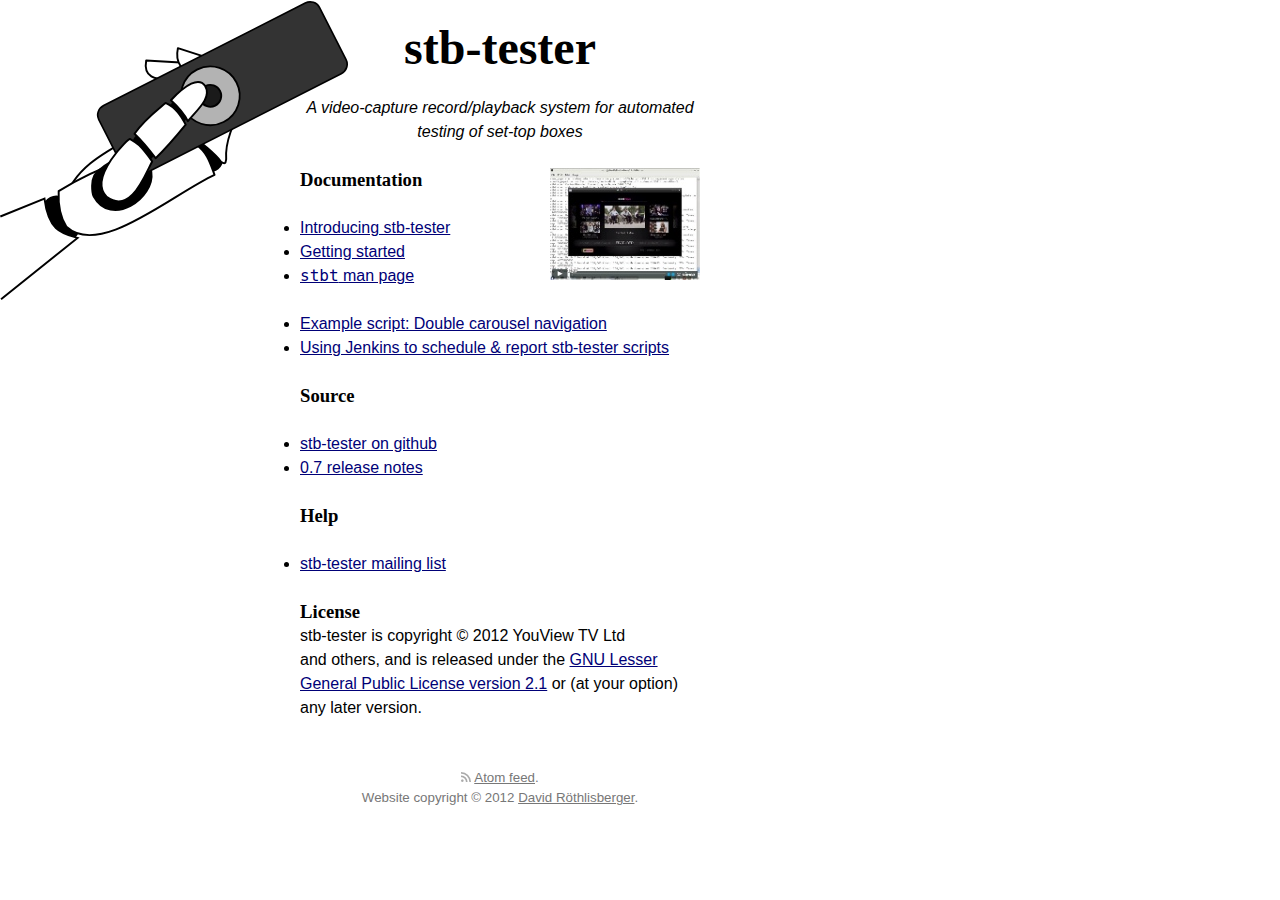
==== index.html @ 5222be09 "Static site from master af6c229" ====
<!DOCTYPE html>
<html lang="en">
<head>
  <meta charset="utf-8" />
  <title>stb-tester: A video-capture record/playback testing system</title>
  <link href="stb-tester.css" media="all" rel="stylesheet" type="text/css" />
  <link href="stb-tester.atom" type="application/atom+xml" rel="alternate"
        title="Feed of stb-tester articles & releases" />

  <script type="text/javascript">
    var _gaq = _gaq || [];
    _gaq.push(['_setAccount', 'UA-34036034-1']);
    _gaq.push(['_trackPageview']);
    (function() {
      var ga = document.createElement('script'); ga.type = 'text/javascript'; ga.async = true;
      ga.src = ('https:' == document.location.protocol ? 'https://ssl' : 'http://www') + '.google-analytics.com/ga.js';
      var s = document.getElementsByTagName('script')[0]; s.parentNode.insertBefore(ga, s);
    })();
  </script>

</head>

<!-- Copyright 2012 David Röthlisberger <david@rothlis.net>. All rights reserved. -->

<body id="index">

<div id="header">
  <h1>stb-tester</h1>
  <p>A video-capture record/playback system for automated testing of set-top
    boxes</p>
</div>


<div id="content">

<h2>Documentation</h2>

<div class="figure">
  <a href="introduction.html"><img src="video-introduction-thumbnail.jpg"
                                   width="150" height="112" /></a>
</div>

<ul>
  <li><a href="introduction.html">Introducing stb-tester</a></li>
  <li><a href="getting-started.html">Getting started</a></li>
  <li><a href="stbt.html"><code>stbt</code> man page</a></li>
</ul>

<ul>
  <li><a href="find-player.html">Example script: Double carousel navigation</a></li>
  <li><a href="jenkins.html">Using Jenkins to schedule &amp; report stb-tester
      scripts</a></li>
</ul>


<h2>Source</h2>

<ul>
  <li><a href="https://github.com/drothlis/stb-tester">stb-tester on github</a></li>
  <li><a href="release-notes.html">0.7 release notes</a></li>
</ul>


<h2>Help</h2>

<ul>
  <li><a href="http://groups.google.com/group/stb-tester">stb-tester mailing list</a></li>
</ul>


<h2>License</h2>

<p>stb-tester is copyright © 2012 YouView TV Ltd<br/>
  and others, and is released under the
  <a href="http://www.gnu.org/licenses/lgpl-2.1.html">GNU Lesser General
  Public License version 2.1</a> or (at your option) any later version.</p>


</div>

<div id="footer">
<p>
  <a href="stb-tester.atom"><img src="atom.png" width="10" height="10" /></a>
  <a href="stb-tester.atom">Atom feed</a>.
</p>
<p>Website copyright © 2012 <a href="http://david.rothlis.net/">David
Röthlisberger</a>.</p>
</div>

</body>
</html>
---- stb-tester.css ----
/* Start with a blank slate */
html, body, div, h1, h2, h3, p, ul { margin: 0; padding: 0; border: 0; }


/* === Layout === */

#header,
#footer         { text-align: center; }
#header,
#content,
#footer         { margin: 1.5em auto; max-width: 600px; padding: 0 100px; }
#footer         { margin-top: 3.6em; }

#index #header,
#index #content,
#index #footer  { max-width: 400px; padding: 0; }

@media (min-width: 700px) {
  #index        { background: url("stb-tester-350px.svg") top left no-repeat; }
  #index #header,
  #index #content,
  #index #footer { margin-left: 300px; width: 400px; }
}
@media (max-width: 699px) {
  #index        { background: url("stb-tester-160px.svg") top left no-repeat; }
}
@media (max-width: 560px) {
  #index #header    { margin-left: 100px; }
  #index #header h1 { padding-left: 60px; text-align: left; }
}

.figure         { float: right; margin: 0 0 1em 1em; }
.fullwidth-figure { margin: 1em 0; }
#index .figure  { margin-top: -18pt; }

#introduction iframe { margin-left: -20px; }
#getting-started img { float: right; }

.footnotes      { margin: 3.6em 0; }


/* === Typography === */

body            { font-family: Verdana, Arial, sans-serif;
                  font-size: 12pt; line-height: 1.5; }

h1, h2, h3      { font-family: georgia, "times new roman", serif; }
h1              { font-size: 24pt; line-height: 1; margin-bottom: 0.75em; }
#index h1,
#stbt h1        { font-size: 36pt; line-height: 1; margin-bottom: 0.5em; }
h2, h3          { font-size: 14pt; line-height: 1.286; margin: 1.286em 0; }
p, ul           { margin: 1.5em 0; }

#index h2       { margin-bottom: 0; }
#index p        { margin: 0 0 1.5em; }

a               { color: #007; }
sup             { line-height: 0; }

#header p       { font-style: italic; }
#header #about  { font-size: 10pt; line-height: 1.8; margin: 1.8em 0; }
#header #about,
#header #about a { color: #777; text-decoration: none; }

#footer         { font-size: 10pt; color: #777; }
#footer p       { margin: 0; }
#footer a       { color: #777; }

/* stbt.html man page generated from stb-tester/README.rst */
#stbt h2        { font-size: 18pt; line-height: 1; margin: 1em 0; }
#stbt #header h2.subtitle {
                  font-family: verdana, helvetica, sans-serif;
                  font-size: 12pt; line-height: 1.5; margin: 0 0 1.5em;
                  font-style: italic; font-weight: normal; }
#stbt p         { margin: 0 0 1.5em; }
#stbt #synopsis p { margin: 0; }
#stbt th        { text-align: right; padding-right: .5em; }
#stbt td.option-group {
                  padding-top: .5em; padding-bottom: .5em; font-weight: bold; }
#stbt tr:first-child td.option-group {
                  padding-top: 0; }
#stbt td.option-group kbd { white-space: nowrap; }
#stbt #test-script-format dt { font-weight: bold; }

/* Style the markup generated by docutils */
pre,
code,
#find-player .container {
                  font-family: Menlo, "DejaVu Sans Mono",
                                 "Bitstream Vera Sans Mono", monospace; }
pre             { margin: 1.5em 0 1.5em 2em; }
.footnotes      { font-size: 10pt; line-height: 1.5; }
table.footnote  { margin: 1.5em 0; }
.footnotes p    { margin: 0 0 1em; }
.footnotes pre  { margin: 1em 0 1em 2em; }

.fullwidth-figure p,
.figure p       { margin: 0;
                  text-align: center; font-size: 10pt; font-weight: bold; }

#getting-started .figure {
                  overflow: hidden; border: 1px solid #ccc; padding: 1em;
                  font-size: 10pt; line-height: 1; max-width: 300px; }
#getting-started .figure pre { margin: 0 0 1em; }
#getting-started .pre { white-space: pre; }

#find-player .container {
                  position: relative; font-size: 10pt; line-height: 1.5;
                  margin: 1.5em 0 1.5em 2em; }
#find-player .container p {
                  margin: 0; white-space: pre; }
#find-player .container img {
                  position: absolute; left: 400px;
                  transform: scale(0.38); transform-origin: 0 0;
                  -ms-transform: scale(0.38); -ms-transform-origin: 0 0;
                  -webkit-transform: scale(0.38); -webkit-transform-origin: 0 0;
                  -o-transform: scale(0.38); -o-transform-origin: 0 0;
                  -moz-transform: scale(0.38); -moz-transform-origin: 0 0; }
#find-player .players-py img {
                  left: 600px; }
#find-player .highlight-definition { font-weight: bold; }
#find-player .highlight-image { color: #006891; }
#find-player .highlight-string { color: #3f003f; }
#find-player .highlight-comment,
#find-player .highlight-docstring { color: #3f7f5f; }

#jenkins a[href^="http://stb-tester.com"],
#jenkins a[href^="http://jenkins-ci.org"] { font-weight: bold; }
#jenkins .footnotes a[href^="http://jenkins-ci.org"] { font-weight: normal; }
#jenkins li p   { margin: 0; }
#jenkins li pre { margin-top: 0; margin-bottom: 0; }
#jenkins .figure pre {
                  overflow: auto; border: 1px solid #ccc; padding: 1em;
                  margin-bottom: 0;
                  font-size: 10pt; line-height: 1; max-width: 300px; }
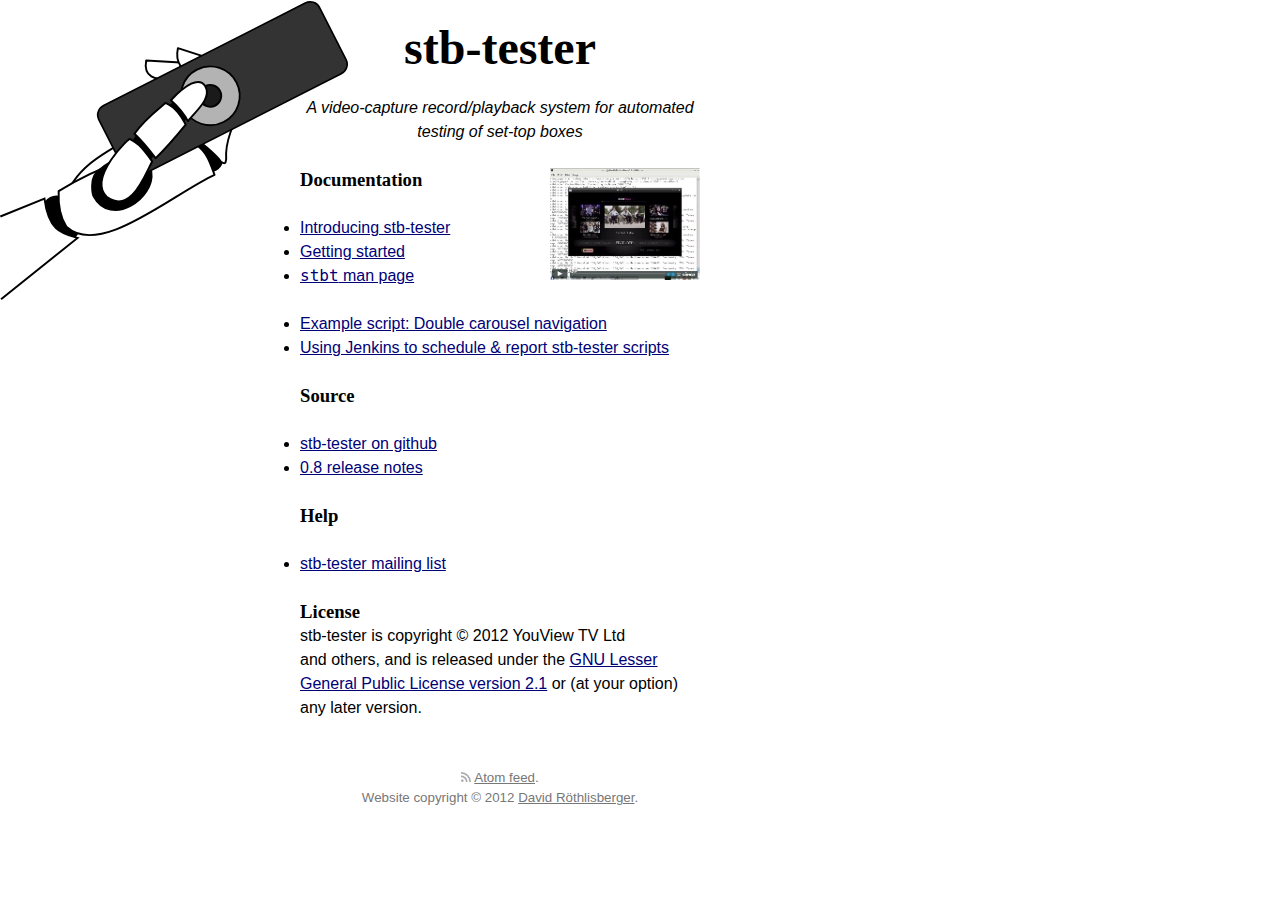
==== commit 1007682e: "Static site from master c97f77a" ====
--- a/index.html
+++ b/index.html
@@ -57,7 +57,7 @@
 
 <ul>
   <li><a href="https://github.com/drothlis/stb-tester">stb-tester on github</a></li>
-  <li><a href="release-notes.html">0.7 release notes</a></li>
+  <li><a href="release-notes.html">0.8 release notes</a></li>
 </ul>
 
 
--- a/stb-tester.css
+++ b/stb-tester.css
@@ -72,7 +72,9 @@
                   font-family: verdana, helvetica, sans-serif;
                   font-size: 12pt; line-height: 1.5; margin: 0 0 1.5em;
                   font-style: italic; font-weight: normal; }
-#stbt p         { margin: 0 0 1.5em; }
+#stbt p,
+#stbt ul        { margin: 0 0 1.5em; }
+#stbt dd        { margin-bottom: 1.5em; }
 #stbt #synopsis p { margin: 0; }
 #stbt th        { text-align: right; padding-right: .5em; }
 #stbt td.option-group {
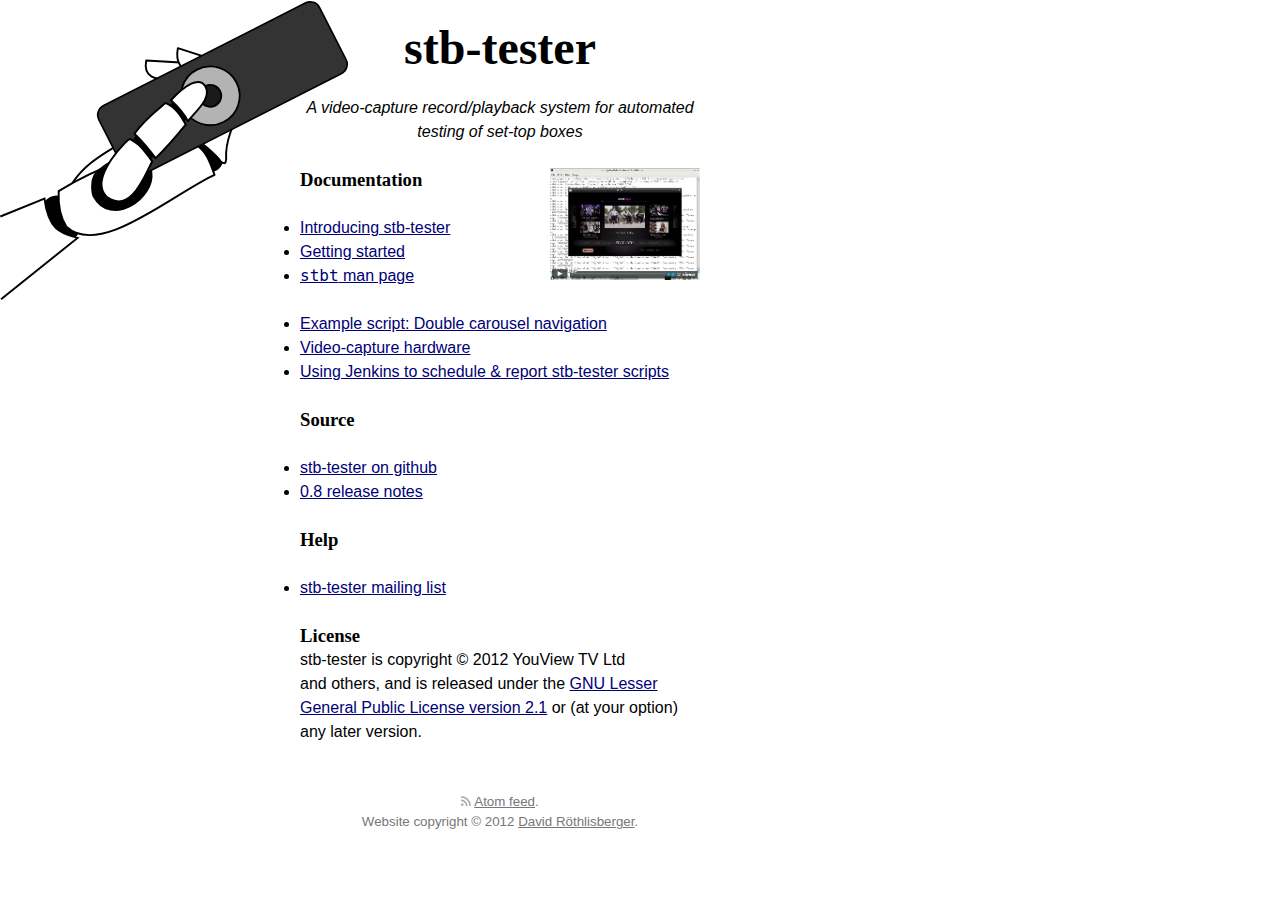
==== commit bed63c58: "Static site from master 975498d" ====
--- a/index.html
+++ b/index.html
@@ -48,6 +48,7 @@
 
 <ul>
   <li><a href="find-player.html">Example script: Double carousel navigation</a></li>
+  <li><a href="hardware.html">Video-capture hardware</a></li>
   <li><a href="jenkins.html">Using Jenkins to schedule &amp; report stb-tester
       scripts</a></li>
 </ul>
--- a/stb-tester.css
+++ b/stb-tester.css
@@ -135,3 +135,11 @@
                   overflow: auto; border: 1px solid #ccc; padding: 1em;
                   margin-bottom: 0;
                   font-size: 10pt; line-height: 1; max-width: 300px; }
+
+#hardware table { font-size: 7pt; border: 1px solid #ccc;
+                  border-spacing: 0; border-collapse: collapse; }
+#hardware table td,
+#hardware table th { border: 0; width: 10em; padding-right: .5em;
+                     text-align: left; white-space: nobreak; }
+#hardware tr:nth-child(even) { background: #eee; }
+#hardware tr th { background: #ccc; }
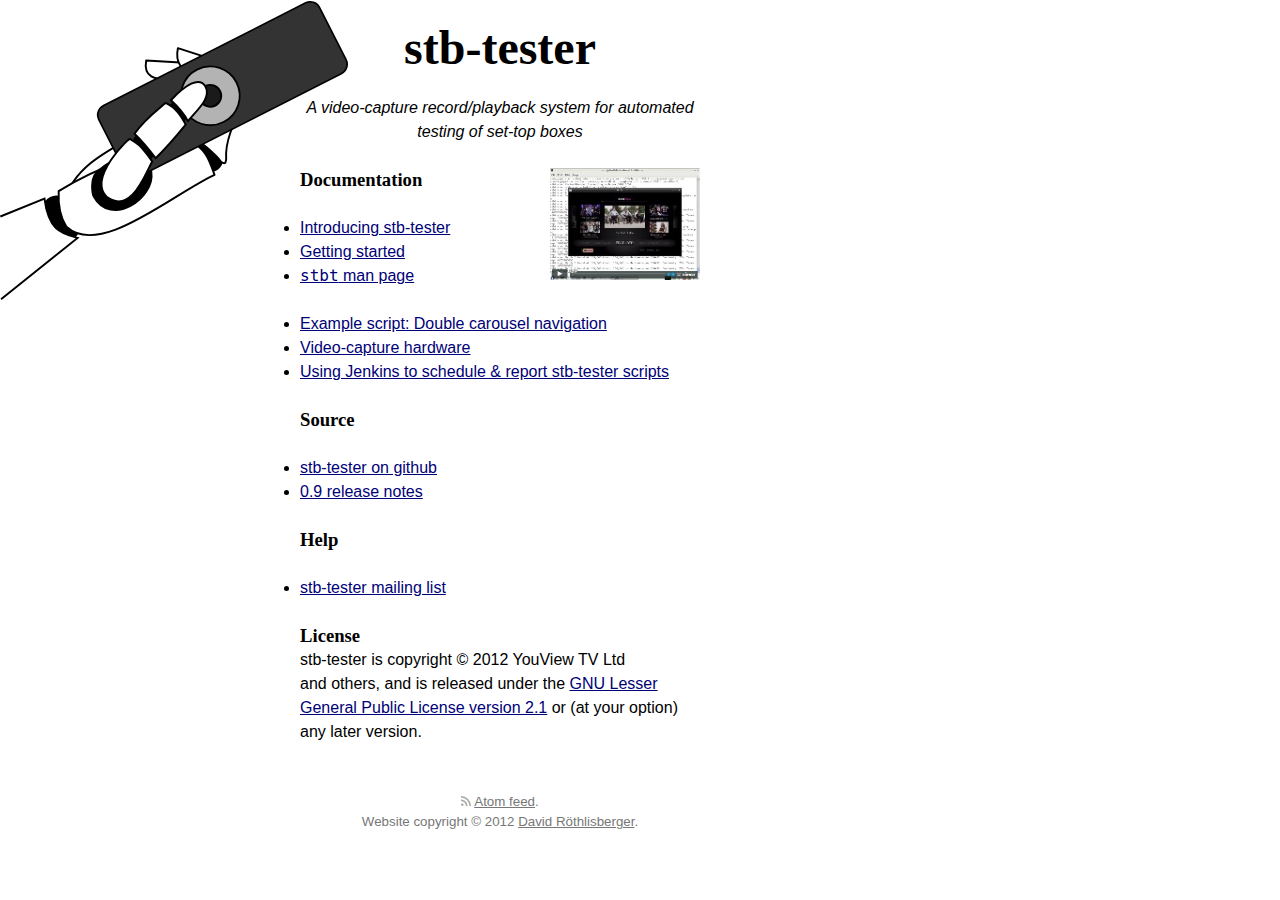
==== commit a1026df7: "Static site from master 3f638a3" ====
--- a/index.html
+++ b/index.html
@@ -58,7 +58,7 @@
 
 <ul>
   <li><a href="https://github.com/drothlis/stb-tester">stb-tester on github</a></li>
-  <li><a href="release-notes.html">0.8 release notes</a></li>
+  <li><a href="release-notes.html">0.9 release notes</a></li>
 </ul>
 
 
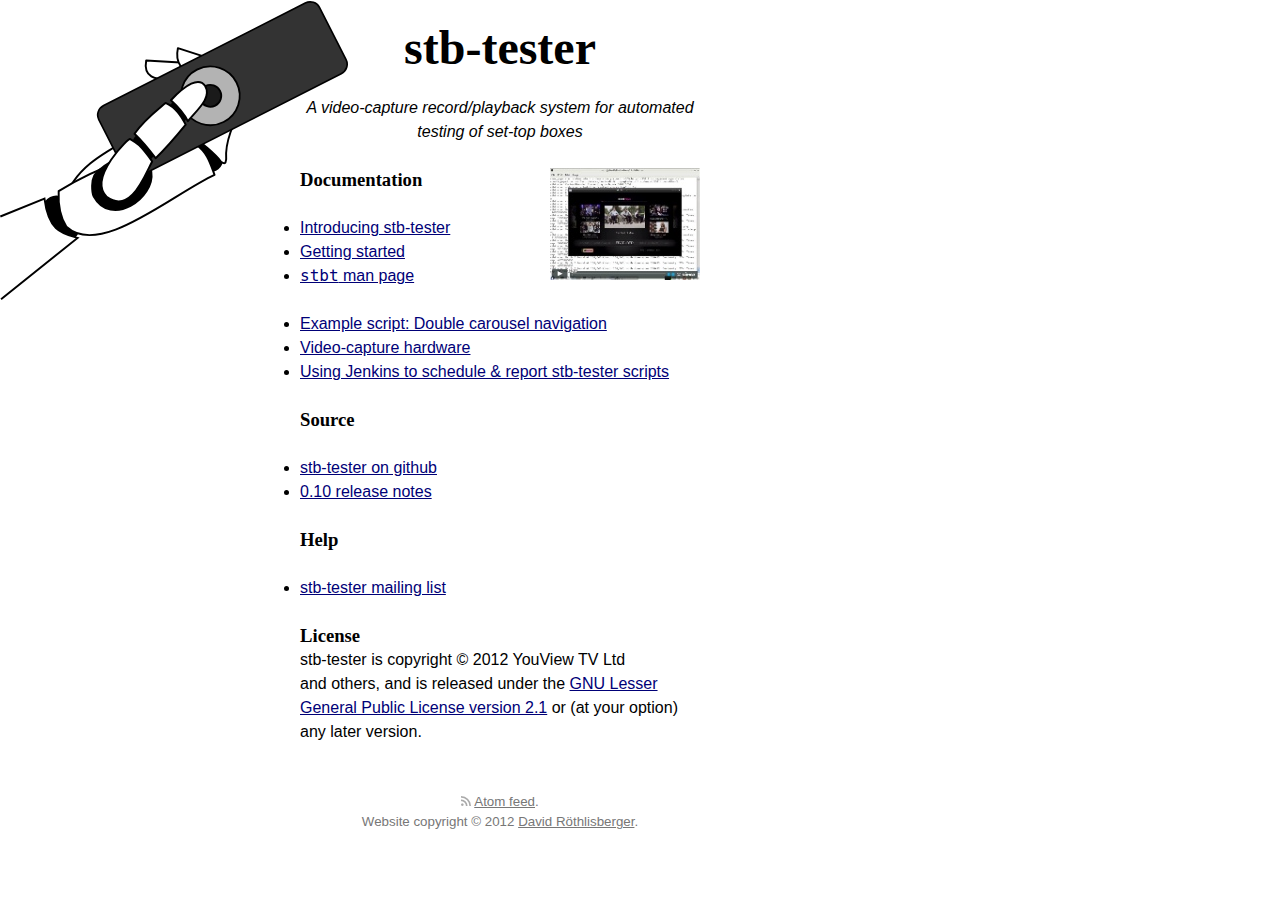
==== commit 22100d02: "Static site from master 436e249" ====
--- a/index.html
+++ b/index.html
@@ -58,7 +58,7 @@
 
 <ul>
   <li><a href="https://github.com/drothlis/stb-tester">stb-tester on github</a></li>
-  <li><a href="release-notes.html">0.9 release notes</a></li>
+  <li><a href="release-notes.html">0.10 release notes</a></li>
 </ul>
 
 
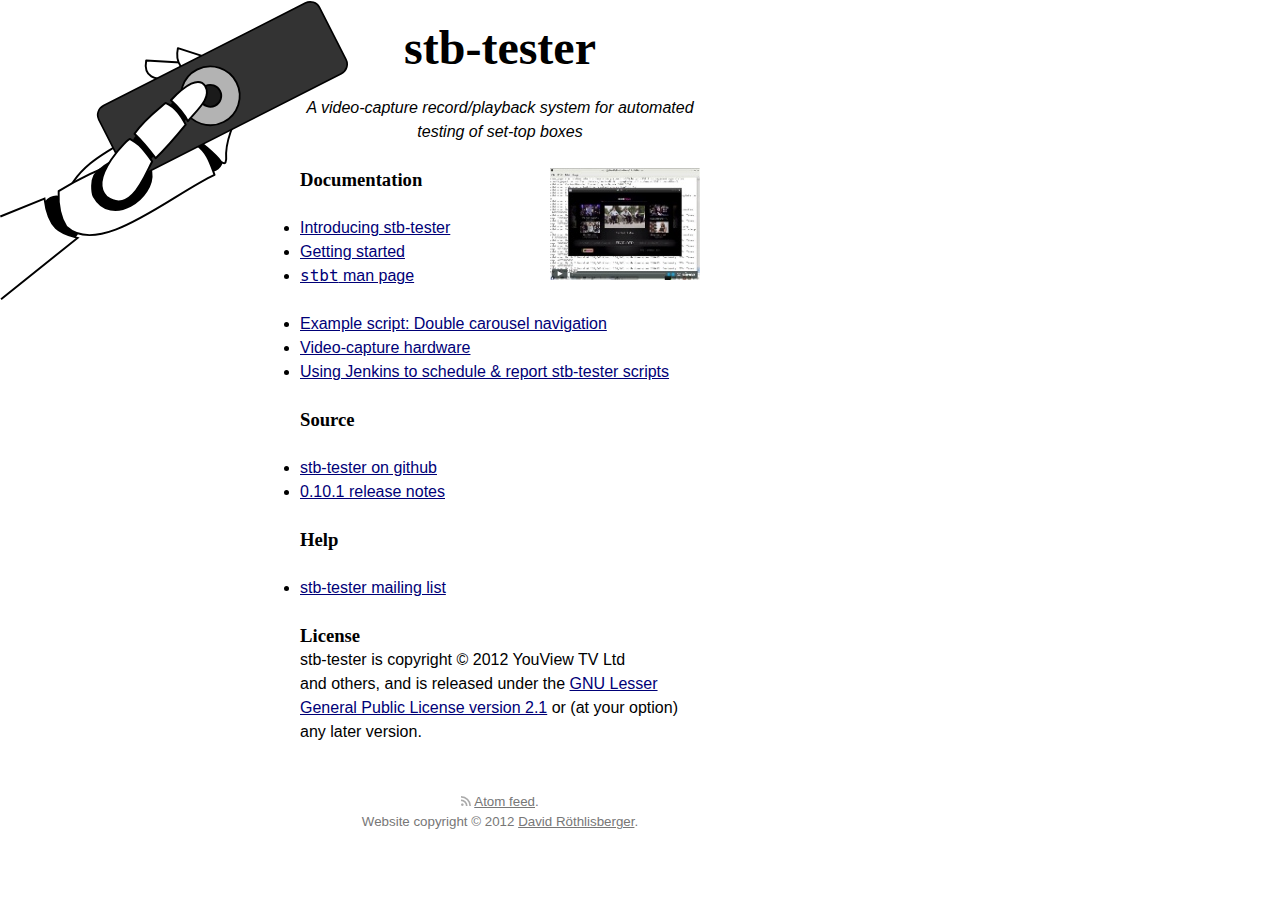
==== commit cec40ee0: "Static site from master b52b721" ====
--- a/index.html
+++ b/index.html
@@ -58,7 +58,7 @@
 
 <ul>
   <li><a href="https://github.com/drothlis/stb-tester">stb-tester on github</a></li>
-  <li><a href="release-notes.html">0.10 release notes</a></li>
+  <li><a href="release-notes.html">0.10.1 release notes</a></li>
 </ul>
 
 
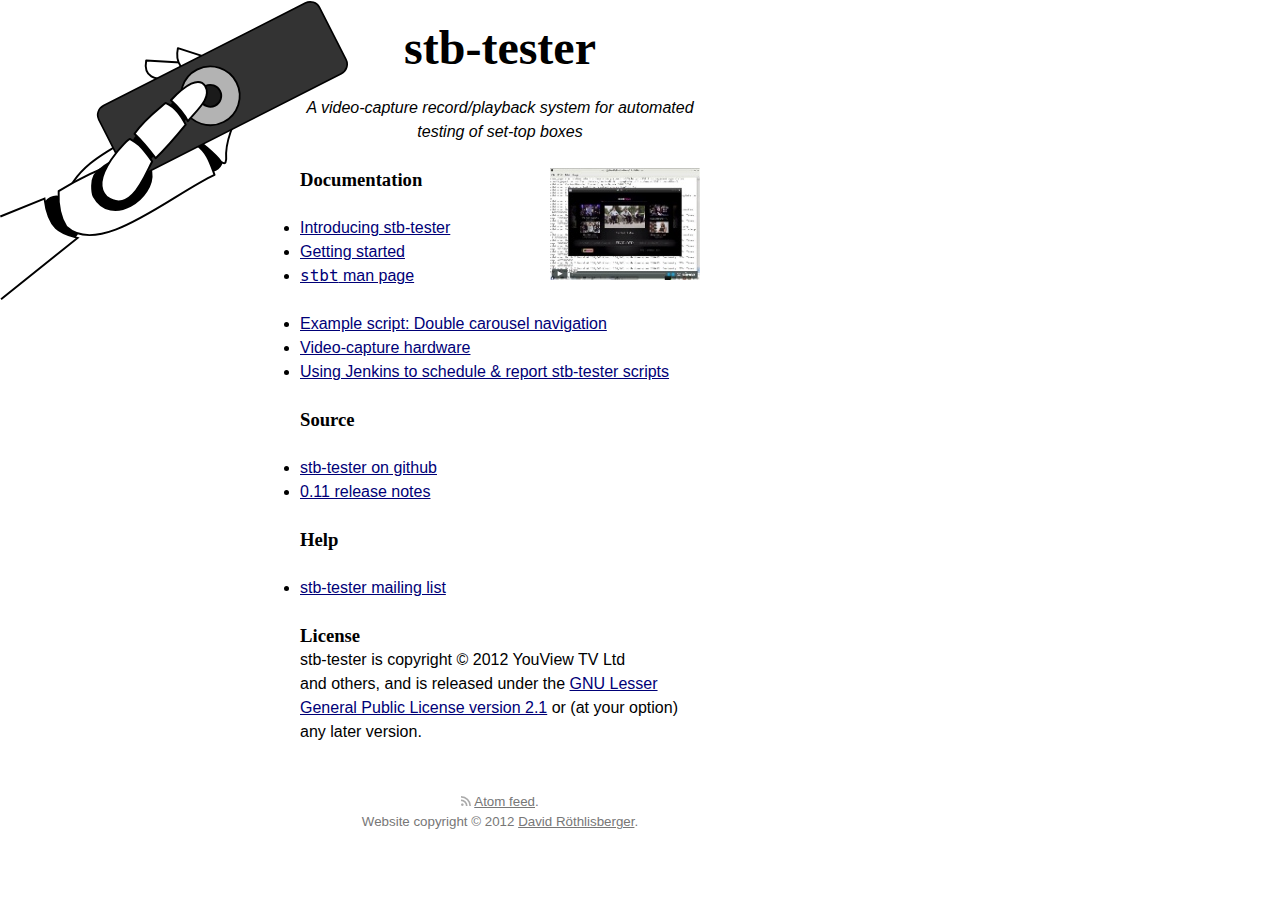
==== commit b4d45690: "Static site from master 3d5c8e6" ====
--- a/index.html
+++ b/index.html
@@ -58,7 +58,7 @@
 
 <ul>
   <li><a href="https://github.com/drothlis/stb-tester">stb-tester on github</a></li>
-  <li><a href="release-notes.html">0.10.1 release notes</a></li>
+  <li><a href="release-notes.html">0.11 release notes</a></li>
 </ul>
 
 
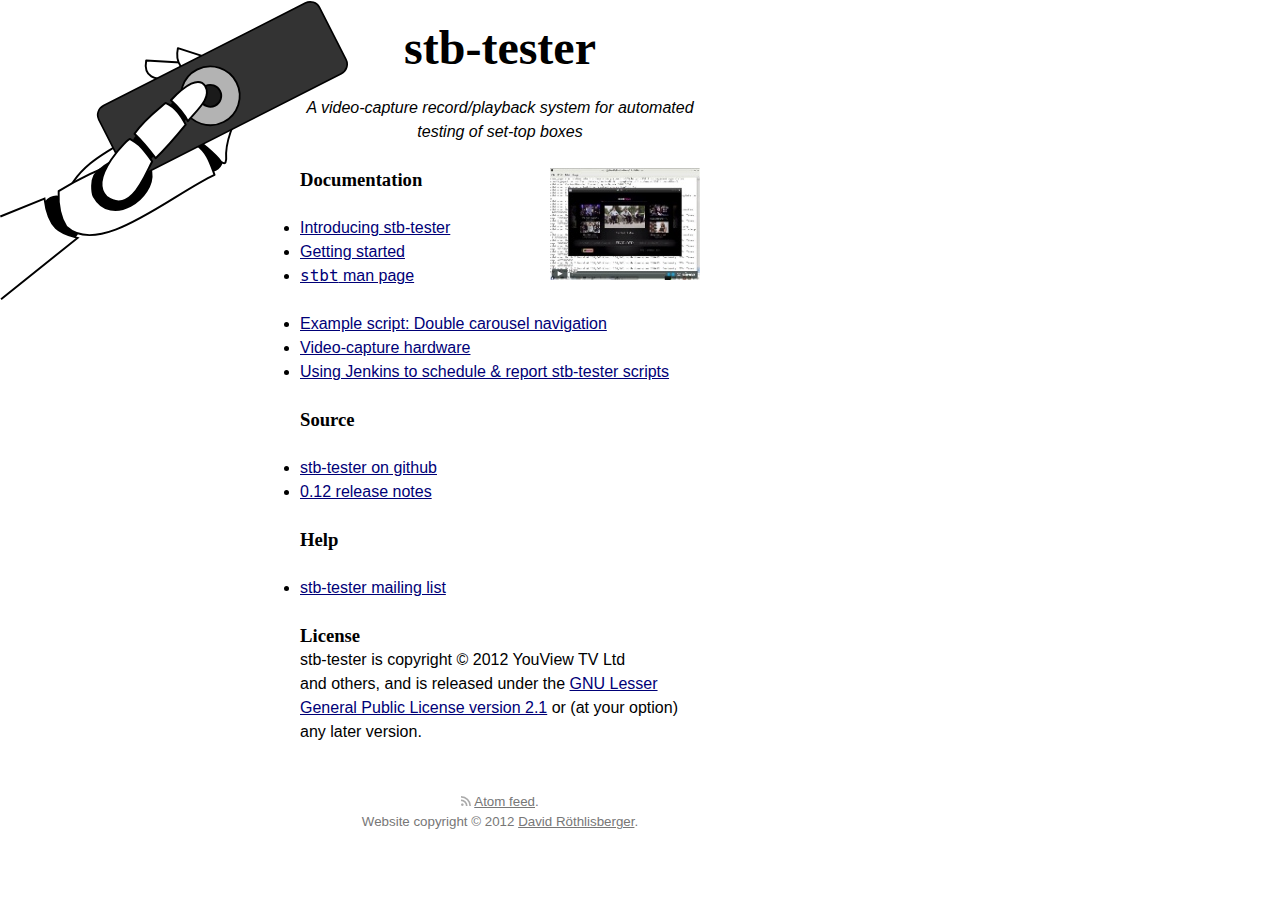
==== commit 32e44c7b: "Static site from master 80e82942" ====
--- a/index.html
+++ b/index.html
@@ -58,7 +58,7 @@
 
 <ul>
   <li><a href="https://github.com/drothlis/stb-tester">stb-tester on github</a></li>
-  <li><a href="release-notes.html">0.11 release notes</a></li>
+  <li><a href="release-notes.html">0.12 release notes</a></li>
 </ul>
 
 
